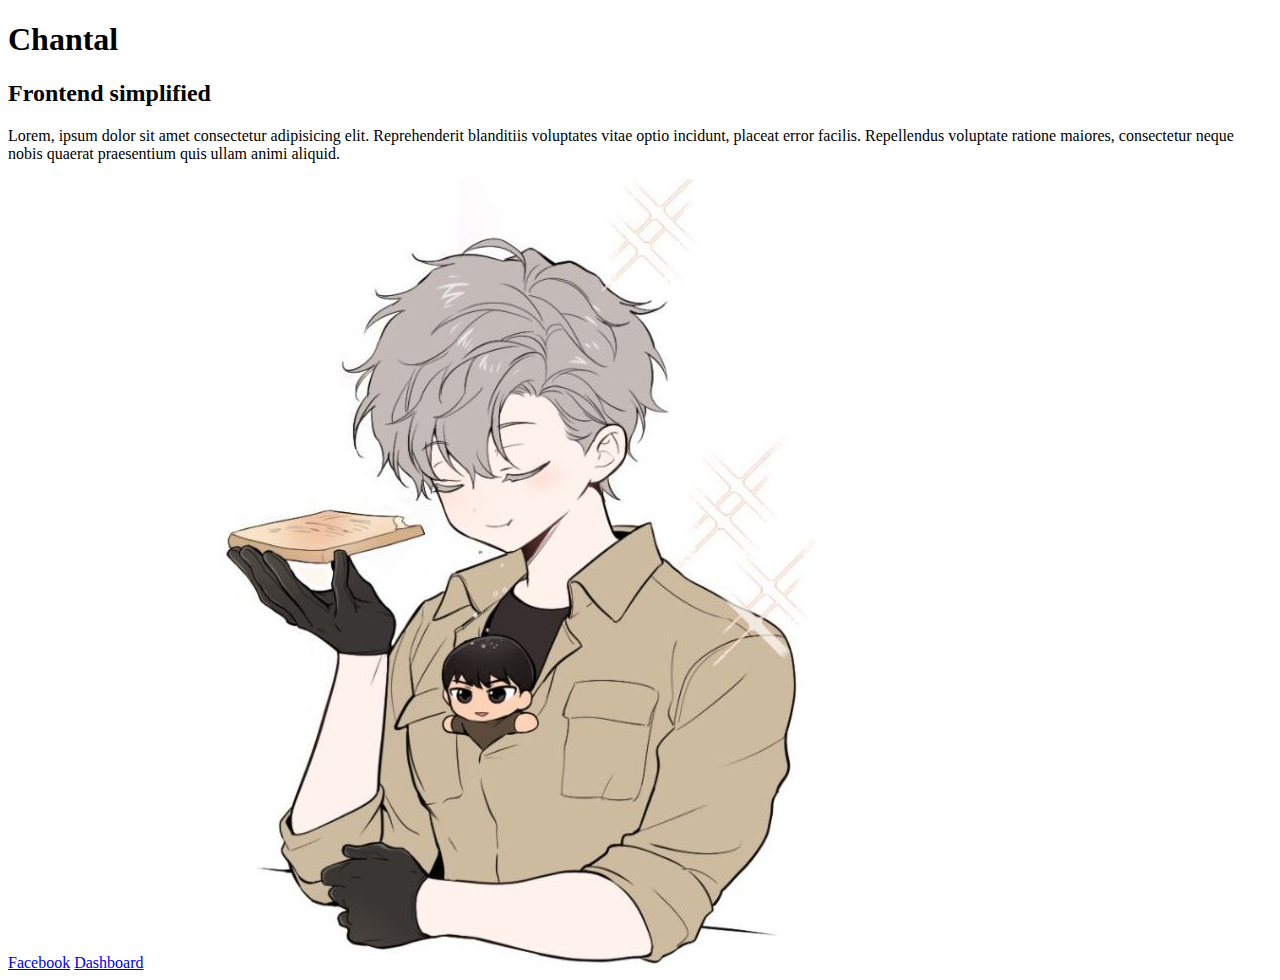
==== index.html @ 99083cc2 "frontend" ====
<!DOCTYPE html>
<html lang="en">
<head>
    <meta charset="UTF-8">
    <meta http-equiv="X-UA-Compatible" content="IE=edge">
    <meta name="viewport" content="width=device-width, initial-scale=1.0">
    <title>Document</title>
</head>
<body>
    <h1>Chantal</h1>
    <h2>Frontend simplified</h2>
    <p>Lorem, ipsum dolor sit amet consectetur adipisicing elit. Reprehenderit blanditiis voluptates vitae optio incidunt, placeat error facilis. Repellendus voluptate ratione maiores, consectetur neque nobis quaerat praesentium quis ullam animi aliquid.</p>
    <a href="https://www.facebook.com" target="_blank">Facebook</a>
    <a href="/dashboard.html" target="_blank">Dashboard</a>
    <img src="./assets/08ea4f2d341626c574a6144390f88b20.jpg" alt="good stuff">
</body>
</html>
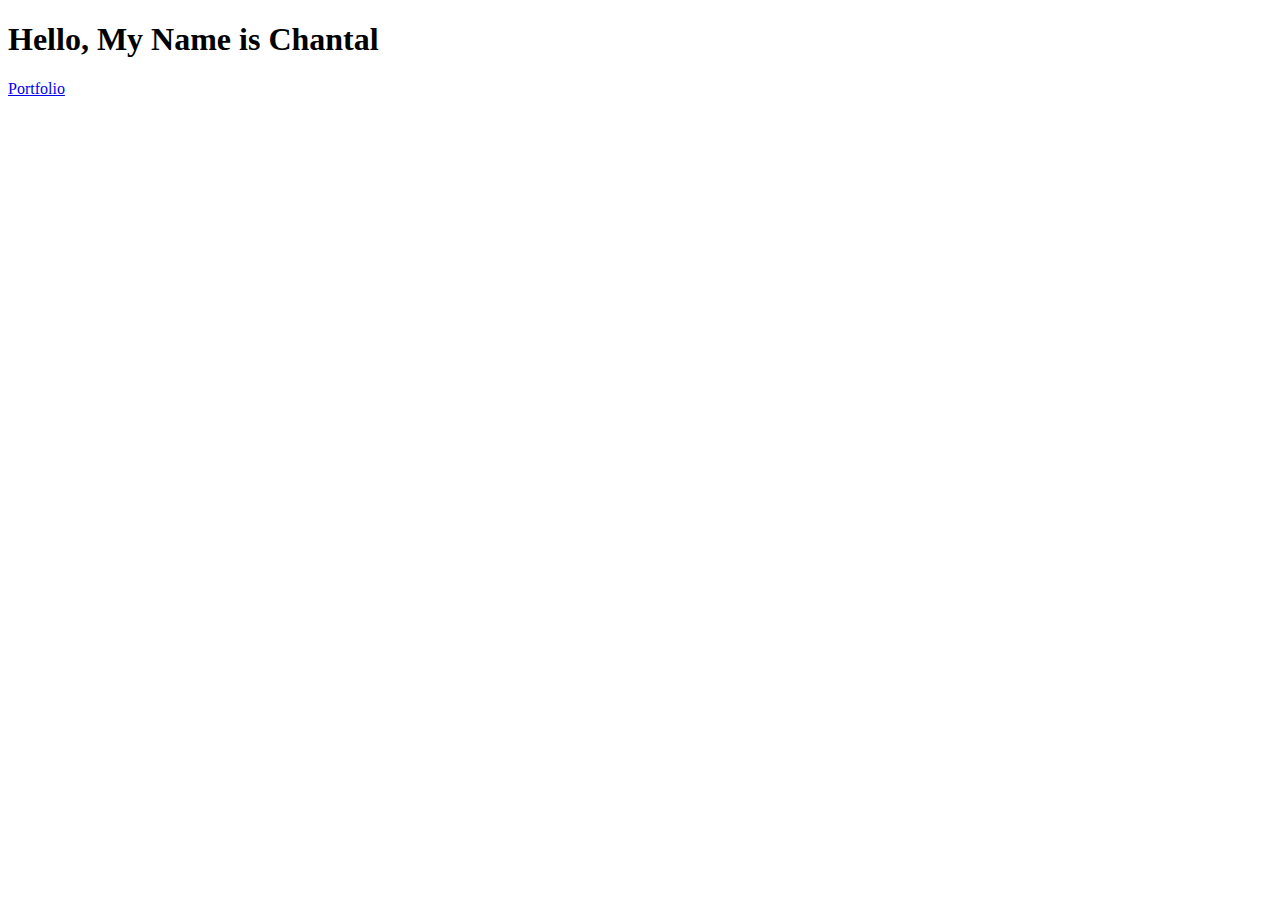
==== commit 5e7c0fac: "odin" ====
--- a/index.html
+++ b/index.html
@@ -4,14 +4,19 @@
     <meta charset="UTF-8">
     <meta http-equiv="X-UA-Compatible" content="IE=edge">
     <meta name="viewport" content="width=device-width, initial-scale=1.0">
-    <title>Document</title>
+    <link rel="stylesheet" href="style.css">
+    <title>Baddie</title>
 </head>
 <body>
-    <h1>Chantal</h1>
-    <h2>Frontend simplified</h2>
-    <p>Lorem, ipsum dolor sit amet consectetur adipisicing elit. Reprehenderit blanditiis voluptates vitae optio incidunt, placeat error facilis. Repellendus voluptate ratione maiores, consectetur neque nobis quaerat praesentium quis ullam animi aliquid.</p>
-    <a href="https://www.facebook.com" target="_blank">Facebook</a>
-    <a href="/dashboard.html" target="_blank">Dashboard</a>
-    <img src="./assets/08ea4f2d341626c574a6144390f88b20.jpg" alt="good stuff">
+    <!-- Hero Section (Coz i am a hero) -->
+    <section id="Hero">
+        <div class="hero container">
+            <div>
+                <h1>Hello, My Name is Chantal</h1>
+                <a href="#" type="button" class="cta">Portfolio</a>
+            </div>
+        </div>
+    </section>
+    <!-- End of Hero section -->
 </body>
 </html>